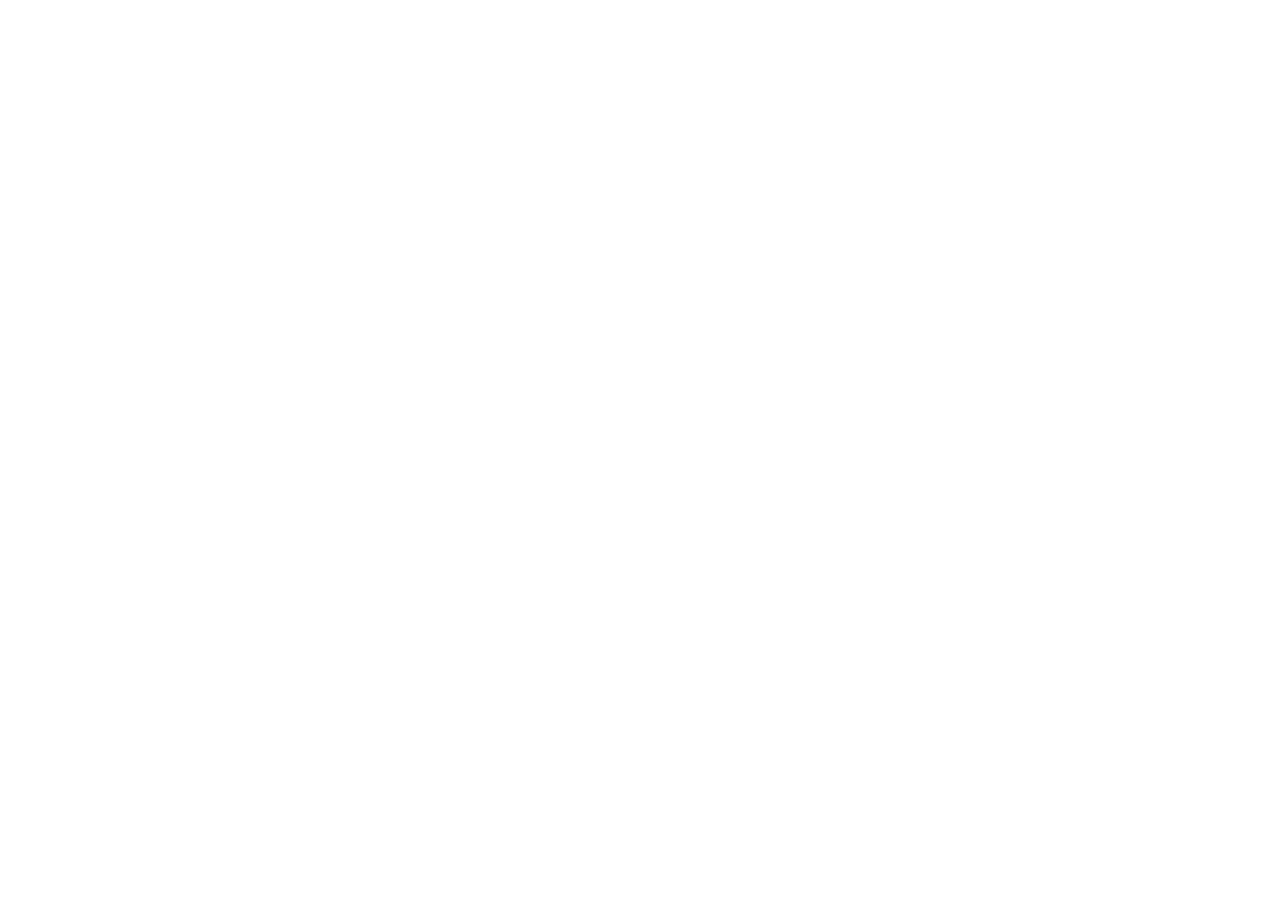
==== PLPP.html @ 1a51c62f "first structure commit" ====
<!DOCTYPE html>
<html lang="en">

<head>
    <meta charset="UTF-8">
    <meta name="viewport" content="width=device-width, initial-scale=1.0">
    <link rel="stylesheet" type="text/css" href="PLPP.css">
    <title>Product Landing Page Project</title>
</head>

<body>

</body>

</html>
---- PLPP.css ----
/*------------*/


/*----------Page should contain at least 1 media query----------*/


/*----------Page should utilize CSS flexbox at least once----------*/


/*------------*/


/*-----Header element-----*/


/*-----Image within header element-----*/


/*-----Must have <nav> element within header element-----*/

#header {}

#header-img {}


/*--this will be the <nav> element--*/


/*--three clickable elements inside the <nav> element each with a nav link class--*/


/*--nav-bar should always be at the top of the viewport-*/

#nav-bar {}


/*--must take you to a different part of the page--*/

.nav-link {}


/*-----add an embedded product video-----*/

#video {}


/*-------------include a form element-------------*/

#form {}


/*--add an input email in the form--*/


/*--email should have placeholder text--*/


/*--email shoul have validation error to confirm email address--*/

#email {}


/*--form element should have a submit input--*/


/*--email should submit to "https://freecodecamp.com/email-submit"--*/

#submit {}
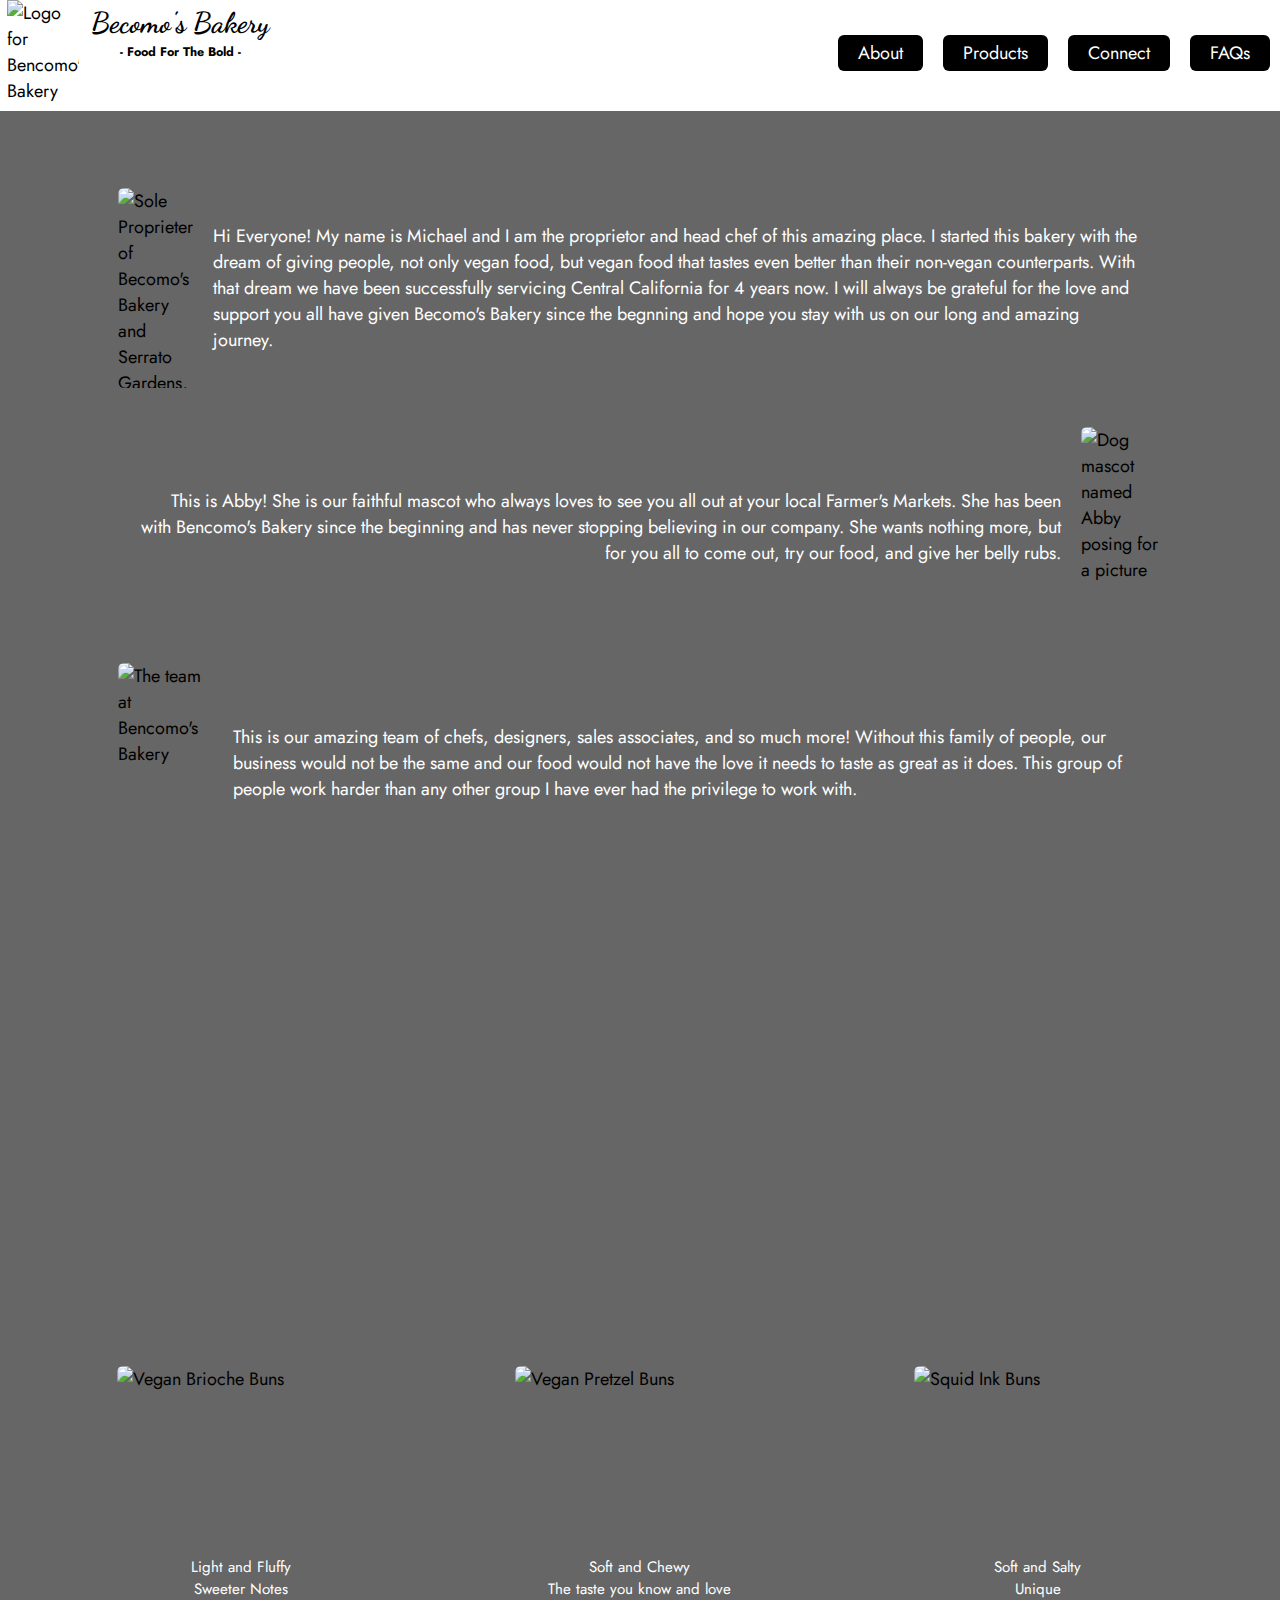
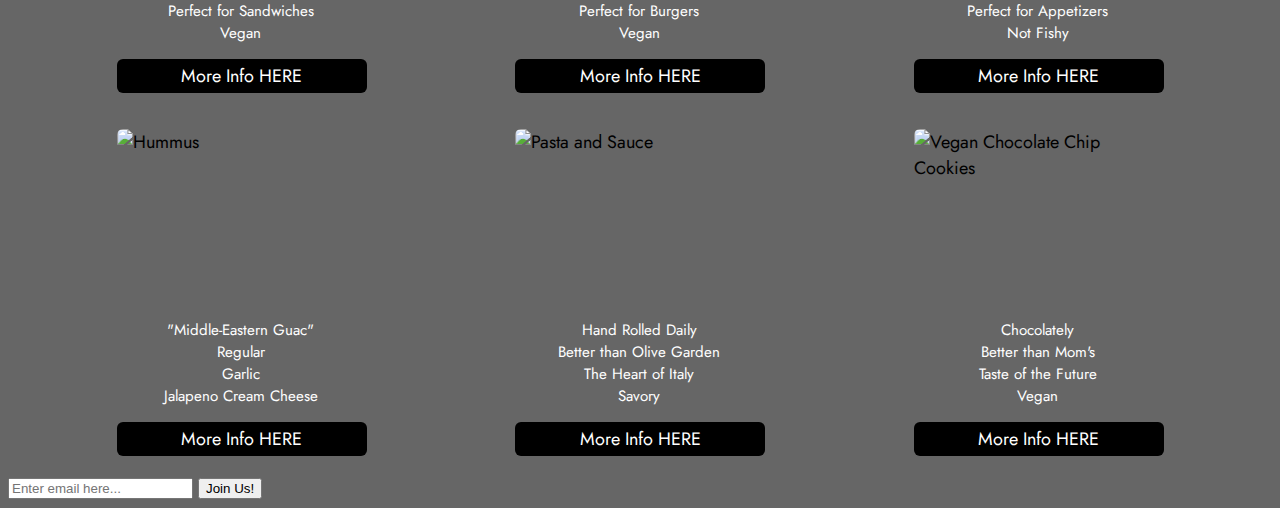
==== commit 5e42a3ec: "Second Commit" ====
--- a/PLPP.html
+++ b/PLPP.html
@@ -5,11 +5,138 @@
     <meta charset="UTF-8">
     <meta name="viewport" content="width=device-width, initial-scale=1.0">
     <link rel="stylesheet" type="text/css" href="PLPP.css">
+    <link href="https://fonts.googleapis.com/css2?family=Jost:ital,wght@1,300&family=Oswald&display=swap" rel="stylesheet">
+    <link href="https://fonts.googleapis.com/css2?family=Dancing+Script:wght@700&display=swap" rel="stylesheet">
     <title>Product Landing Page Project</title>
 </head>
 
 <body>
+    <section id="stick">
+        <header id="header">
+            <img src="https://scontent.fsac1-2.fna.fbcdn.net/v/t1.0-9/92096618_112097993785692_8920336547656499200_o.jpg?_nc_cat=103&_nc_sid=174925&_nc_ohc=zhqX8JEU8gwAX92uoVS&_nc_ht=scontent.fsac1-2.fna&oh=119ed86edd6a5cd0783dd58bc97ccc35&oe=5EE09988" alt="Logo for Bencomo's Bakery"
+                id="header-img">
+            <header id="title">
+                <h1>Becomo's Bakery</h1>
+                <h2>- Food For The Bold -</h2>
+            </header>
+            <nav id="nav-bar">
+                <a href="#about-section" class="nav-link">About</a>
+                <a href=".product-section" class="nav-link">Products</a>
+                <a href="#connect-section" class="nav-link">Connect</a>
+                <a href="#faq-section" class="nav-link">FAQs</a>
+            </nav>
+        </header>
+    </section>
+    <section id="about-section">
+        <figure class="fig">
+            <img src="https://scontent.fsac1-2.fna.fbcdn.net/v/t1.0-9/1374_704344762925475_409883497_n.jpg?_nc_cat=103&_nc_sid=09cbfe&_nc_ohc=3Bnj36j5T14AX88Q55_&_nc_ht=scontent.fsac1-2.fna&oh=62c500e49f7428f97b2de5af62e0561f&oe=5EDFBE5A" alt="Sole Proprieter of Becomo's Bakery and Serrato Gardens, Michael Serrato"
+                class="img-about-1">
+            <p>Hi Everyone! My name is Michael and I am the proprietor and head chef of this amazing place. I started this bakery with the dream of giving people, not only vegan food, but vegan food that tastes even better than their non-vegan counterparts.
+                With that dream we have been successfully servicing Central California for 4 years now. I will always be grateful for the love and support you all have given Becomo's Bakery since the begnning and hope you stay with us on our long and
+                amazing journey.</p>
+        </figure>
+        <figure class="fig">
+            <p class="p">This is Abby! She is our faithful mascot who always loves to see you all out at your local Farmer's Markets. She has been with Bencomo's Bakery since the beginning and has never stopping believing in our company. She wants nothing more, but
+                for you all to come out, try our food, and give her belly rubs.</p>
+            <img src="https://scontent.fsac1-1.fna.fbcdn.net/v/t1.0-9/68321555_356918201641801_2651863463118241792_o.jpg?_nc_cat=106&_nc_sid=a26aad&_nc_ohc=nedoTizbfeMAX-uWi2x&_nc_ht=scontent.fsac1-1.fna&oh=4ce649e9bc05293a74986b01d8395a93&oe=5EE2001E" alt="Dog mascot named Abby posing for a picture"
+                class="img-about-1">
+        </figure>
+        <figure class="fig">
+            <img src="https://scontent.fsac1-2.fna.fbcdn.net/v/t31.0-8/30073529_2166925676667594_3710483674282764113_o.jpg?_nc_cat=105&_nc_sid=730e14&_nc_ohc=cTtpVxPW0G8AX_7t9w5&_nc_ht=scontent.fsac1-2.fna&oh=fe5dc475bcb018c96b7e80dbf251a88a&oe=5EE119D0" alt="The team at Bencomo's Bakery"
+                class="img-about-2">
+            <p>This is our amazing team of chefs, designers, sales associates, and so much more! Without this family of people, our business would not be the same and our food would not have the love it needs to taste as great as it does. This group of people
+                work harder than any other group I have ever had the privilege to work with.</p>
+        </figure>
+        <iframe id="video" width="560" height="315" src="https://www.youtube.com/embed/A5-xM1dtEH8?start=5" frameborder="0" allow="accelerometer; autoplay; encrypted-media; gyroscope; picture-in-picture" allowfullscreen></iframe>
+    </section>
+    <section>
+        <main class="product-section">
+            <figure class="product-figure">
+                <img src="https://scontent.fsac1-2.fna.fbcdn.net/v/t1.0-9/89419276_491252921541661_3425563080887631872_o.jpg?_nc_cat=109&_nc_sid=9267fe&_nc_ohc=AoJYy_Riy7YAX9L3YD_&_nc_ht=scontent.fsac1-2.fna&oh=3de88bd4efed10c4685339731acc3b87&oe=5EE0AE1B" alt="Vegan Brioche Buns"
+                    class="product-img">
+                <ol class="product-ol">
+                    <li>Light and Fluffy</li>
+                    <li>Sweeter Notes</li>
+                    <li>Perfect for Sandwiches</li>
+                    <li>Vegan</li>
+                </ol>
+                <a href="#" target="_blank" class="product-link">More Info HERE</a>
+            </figure>
+            <figure class="product-figure">
+                <img src="https://www.thecuriouschickpea.com/wp-content/uploads/2017/07/pretzel_buns-5-720x540.jpg" alt="Vegan Pretzel Buns" class="product-img">
+                <ol class="product-ol">
+                    <li>Soft and Chewy</li>
+                    <li>The taste you know and love</li>
+                    <li>Perfect for Burgers</li>
+                    <li>Vegan</li>
+                </ol>
+                <a href="#" target="_blank" class="product-link">More Info HERE</a>
+            </figure>
+            <figure class="product-figure">
+                <img src="https://i.pinimg.com/originals/86/46/4e/86464ed24d22c4bfecd6606ced574118.jpg" alt="Squid Ink Buns" class="product-img">
+                <ol class="product-ol">
+                    <li>Soft and Salty</li>
+                    <li>Unique</li>
+                    <li>Perfect for Appetizers</li>
+                    <li>Not Fishy</li>
+                </ol>
+                <a href="#" target="_blank" class="product-link">More Info HERE</a>
+            </figure>
+        </main>
+        <main class="product-section">
+            <figure class="product-figure">
+                <img src="https://sweetpeasandsaffron.com/wp-content/uploads/2018/03/The-BEST-easy-homemade-hummus-3.jpg" alt="Hummus" class="product-img">
+                <ol class="product-ol">
+                    <li>"Middle-Eastern Guac"</li>
+                    <li>Regular</li>
+                    <li>Garlic</li>
+                    <li>Jalapeno Cream Cheese</li>
+                </ol>
+                <a href="#" target="_blank" class="product-link">More Info HERE</a>
+            </figure>
+            <figure class="product-figure">
+                <img src="https://www.jessicagavin.com/wp-content/uploads/2019/08/alfredo-sauce-8-1200.jpg" alt="Pasta and Sauce" class="product-img">
+                <ol class="product-ol">
+                    <li>Hand Rolled Daily</li>
+                    <li>Better than Olive Garden</li>
+                    <li>The Heart of Italy</li>
+                    <li>Savory</li>
+                </ol>
+                <a href="#" target="_blank" class="product-link">More Info HERE</a>
+            </figure>
+            <figure class="product-figure">
+                <img src="https://scontent.fsac1-2.fna.fbcdn.net/v/t1.0-9/89550527_491706814829605_998957174837215232_o.jpg?_nc_cat=103&_nc_sid=a26aad&_nc_ohc=CwjNsndMmoAAX8av3cH&_nc_ht=scontent.fsac1-2.fna&oh=8d25d99489e4da22ece07801860dbf0c&oe=5EDFF317" alt="Vegan Chocolate Chip Cookies"
+                    class="product-img">
+                <ol class="product-ol">
+                    <li>Chocolately</li>
+                    <li>Better than Mom's</li>
+                    <li>Taste of the Future</li>
+                    <li>Vegan</li>
+                </ol>
+                <a href="#" target="_blank" class="product-link">More Info HERE</a>
+            </figure>
+        </main>
+    </section>
+    <section id="connect-section">
+        <form id="form" action="https://freecodecamp.com/email-submit">
+            <input name="email" type="email" id="email" placeholder="Enter email here..." required>
+            <input type="submit" value="Join Us!" id="submit">
+        </form>
+    </section>
+    <section id="faq-section">
 
+    </section>
+    <footer>
+
+    </footer>
 </body>
+<script src="https://cdn.freecodecamp.org/testable-projects-fcc/v1/bundle.js">
+    document.write(
+        '<script src="http://' +
+        (location.host || '${1:localhost}').split(':')[0] +
+        ':${2:35729}/livereload.js?snipver=1"></' +
+        'script>'
+    );
+</script>
 
 </html>--- a/PLPP.css
+++ b/PLPP.css
@@ -1,68 +1,224 @@
-/*------------*/
-
-
-/*----------Page should contain at least 1 media query----------*/
-
-
-/*----------Page should utilize CSS flexbox at least once----------*/
-
-
-/*------------*/
-
-
-/*-----Header element-----*/
-
-
-/*-----Image within header element-----*/
-
-
-/*-----Must have <nav> element within header element-----*/
-
-#header {}
-
-#header-img {}
-
-
-/*--this will be the <nav> element--*/
-
-
-/*--three clickable elements inside the <nav> element each with a nav link class--*/
-
-
-/*--nav-bar should always be at the top of the viewport-*/
-
-#nav-bar {}
-
-
-/*--must take you to a different part of the page--*/
-
-.nav-link {}
-
-
-/*-----add an embedded product video-----*/
-
-#video {}
-
-
-/*-------------include a form element-------------*/
+:root {
+    font-family: Jost, Helvetica, sans-serif;
+    font-size: 18px;
+    background: url(https://images-na.ssl-images-amazon.com/images/I/81a-8O4--5L._SL1331_.jpg);
+    background-size: cover;
+    box-shadow: 6000px 6000px rgba(0, 0, 0, 0.6) inset;
+    background-attachment: fixed;
+    background-position: center;
+}
+
+#stick {
+    position: sticky;
+    top: 0px;
+}
+
+#header {
+    display: flex;
+    flex-direction: row;
+    flex-wrap: wrap;
+    align-items: stretch;
+    justify-content: stretch;
+    background: white;
+    margin: -12px -8px 0px -8px;
+}
+
+#header-img {
+    width: 4rem;
+    height: auto;
+    padding: 0px 12px 7px 7px;
+    /*border: 1px solid black;*/
+}
+
+#title {
+    /*border: 1px solid black;*/
+    line-height: 0.5rem;
+}
+
+h1 {
+    font-family: "dancing script", Jost, Helvetica, sans-serif;
+    font-size: 1.6rem;
+}
+
+h2 {
+    font-family: Jost, Helvetica, sans-serif;
+    font-size: 0.7rem;
+    text-align: center;
+}
+
+#nav-bar {
+    /*border: 1px solid black;*/
+    display: flex;
+    justify-content: flex-end;
+    align-self: center;
+    flex-grow: 2;
+}
+
+.nav-link {
+    background: black;
+    color: white;
+    text-decoration: none;
+    margin: 0px 10px 5px 10px;
+    padding: 5px 20px 5px 20px;
+    border-radius: 6px;
+}
+
+.nav-link:hover {
+    background: white;
+    color: black;
+    cursor: pointer;
+}
+
+#about-section {
+    display: flex;
+    flex-direction: row;
+    flex-wrap: wrap;
+    /*border: 1px solid black;*/
+    /*background: rgba(0, 0, 0, 0.6);*/
+    margin: 0px -20px 0px -20px;
+    padding: 60px 90px 20px 90px;
+}
+
+.fig {
+    /*border: 1px solid black;*/
+    display: flex;
+    align-items: center;
+}
+
+.img-about-1 {
+    width: 200px;
+    height: 200px;
+    border-radius: 6px;
+}
+
+.img-about-2 {
+    width: 250px;
+    height: 200px;
+    border-radius: 6px;
+}
+
+p {
+    color: white;
+    text-align: left;
+    padding: 20px;
+}
+
+.p {
+    text-align: right;
+}
+
+#video {
+    /*border: 1px solid black;*/
+    padding: 16px;
+    margin: 50px auto 50px auto;
+}
+
+.product-section {
+    /*border: 1px solid white;*/
+    display: flex;
+    flex-wrap: nowrap;
+    justify-content: space-evenly;
+}
+
+.product-figure {
+    display: flex;
+    flex-direction: column;
+    /*background: white;
+    border: 2px solid white;*/
+    border-radius: 6px;
+}
+
+.product-img {
+    width: 250px;
+    height: 175px;
+    border-radius: 6px;
+    margin: 0px auto 0px auto;
+}
+
+.product-ol {
+    font-size: 0.84rem;
+    text-align: center;
+    color: white;
+    list-style: none;
+    margin-left: -42px;
+}
+
+.product-link {
+    background: black;
+    color: white;
+    text-decoration: none;
+    text-align: center;
+    border-radius: 6px;
+    padding: 4px 8px 4px 8px;
+}
+
+.product-link:hover {
+    background: white;
+    color: black;
+    cursor: pointer;
+}
+
+@media (max-width: 968px) {
+    .product-section {
+        flex-wrap: wrap;
+    }
+    .product-img {
+        width: 600px;
+        height: 350px;
+    }
+}
+
+@media (max-width: 728px) {
+    #title {
+        flex-grow: 2;
+    }
+    h1 {
+        text-align: center;
+    }
+    #nav-bar {
+        justify-content: space-evenly;
+        background: black;
+    }
+    .nav-link {
+        border-radius: 0px;
+        margin-bottom: 0px;
+    }
+    #about-section {
+        padding: 20px 0px 10px 0px;
+    }
+    .fig {
+        flex-direction: column;
+    }
+    .img-about-1 {
+        order: 1;
+    }
+    p {
+        order: 2;
+        text-align: center;
+        font-size: 1rem;
+        padding: 5px;
+    }
+    #video {
+        margin: 35px auto 35px auto;
+    }
+    .p {
+        text-align: center;
+    }
+    .product-section {
+        flex-wrap: wrap;
+    }
+    .product-img {
+        width: 400px;
+        height: 250px;
+    }
+}
 
 #form {}
 
-
-/*--add an input email in the form--*/
-
-
-/*--email should have placeholder text--*/
-
-
-/*--email shoul have validation error to confirm email address--*/
-
 #email {}
 
-
-/*--form element should have a submit input--*/
-
-
-/*--email should submit to "https://freecodecamp.com/email-submit"--*/
-
-#submit {}+#submit {}
+
+#connect-section {}
+
+#faq-section {}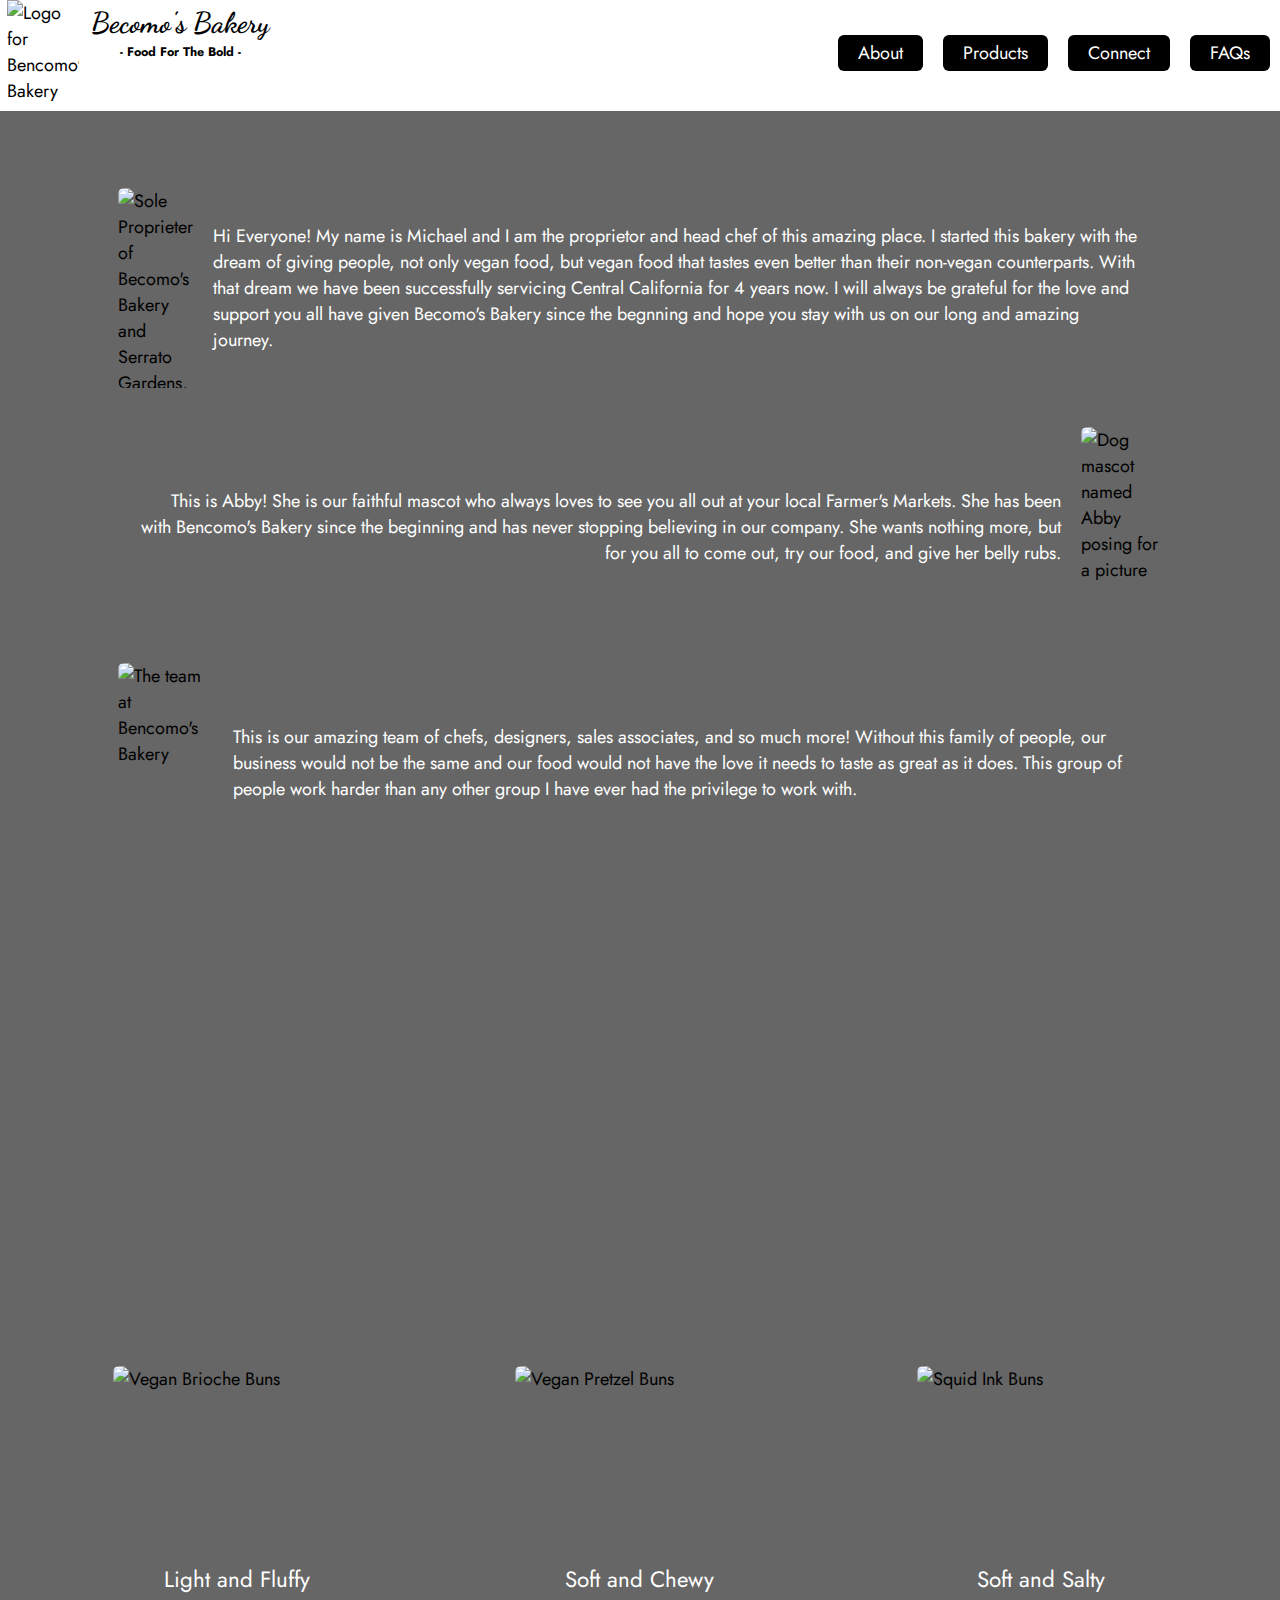
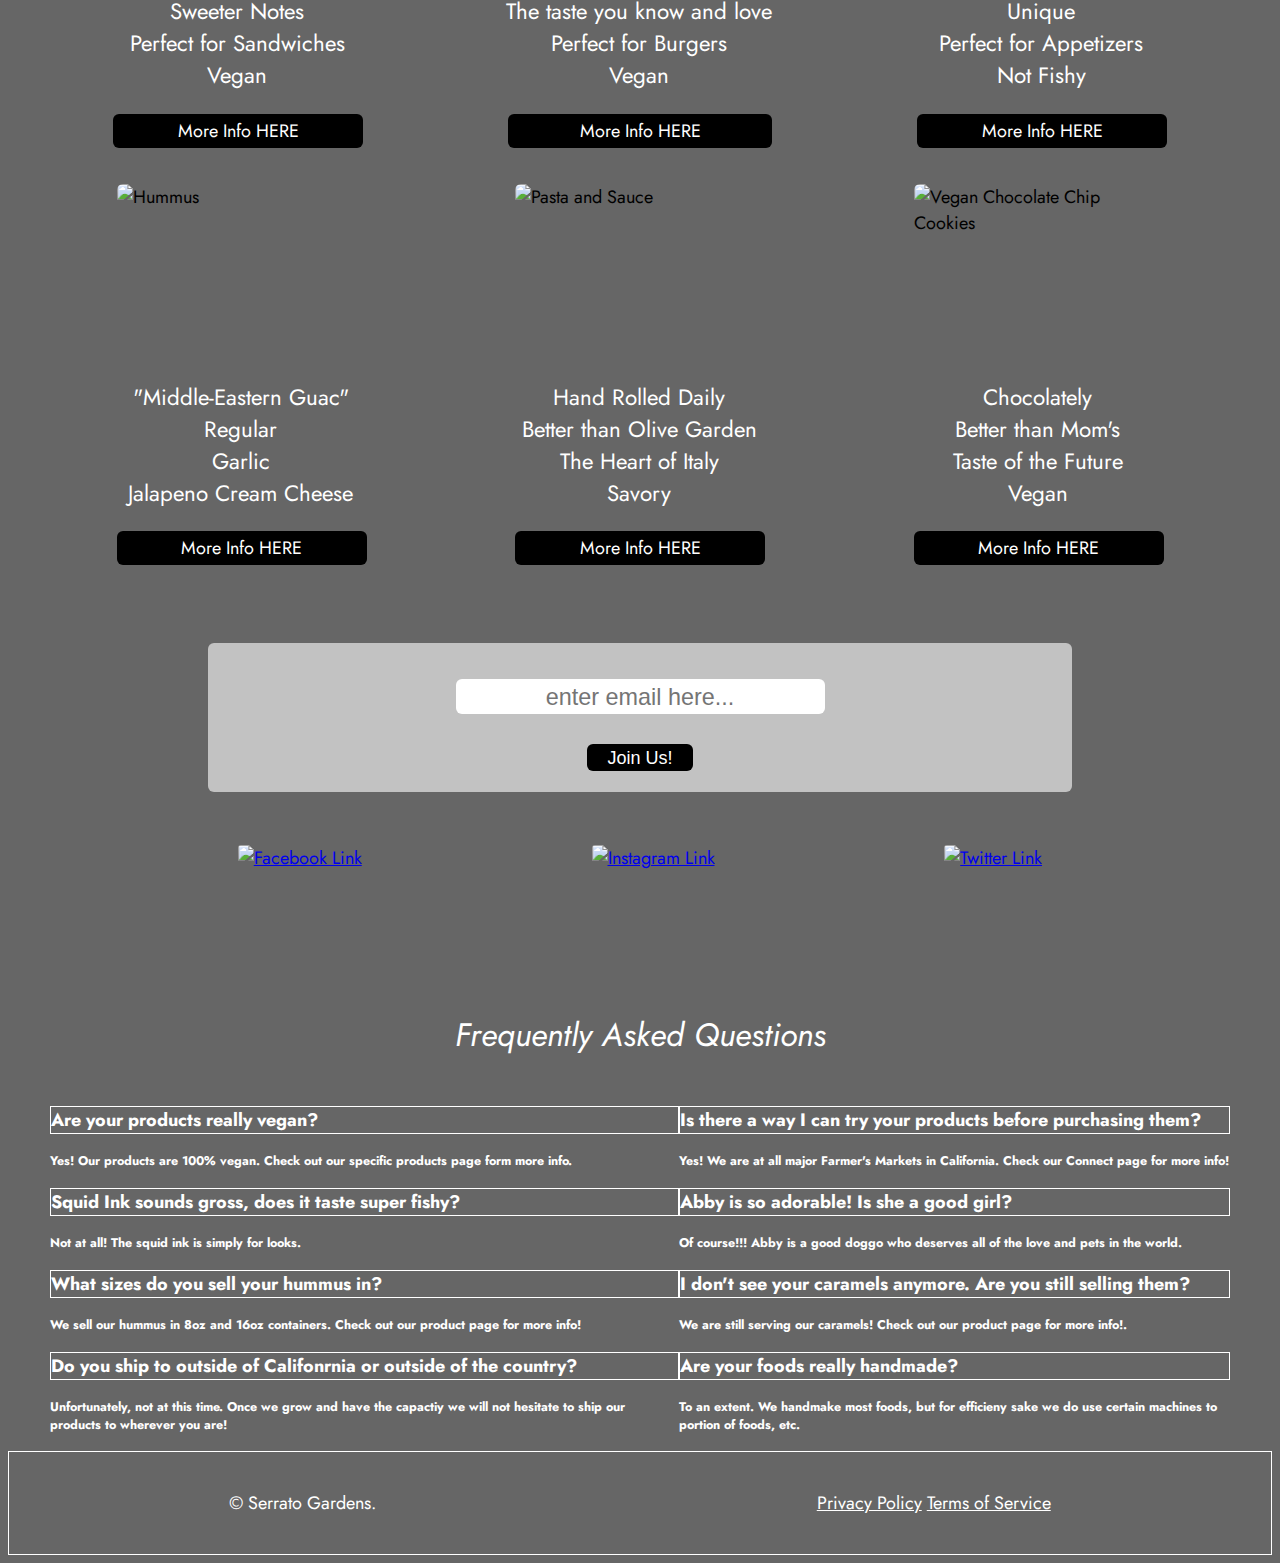
==== commit ed18d30e: "Completed Commit" ====
--- a/PLPP.html
+++ b/PLPP.html
@@ -21,7 +21,7 @@
             </header>
             <nav id="nav-bar">
                 <a href="#about-section" class="nav-link">About</a>
-                <a href=".product-section" class="nav-link">Products</a>
+                <a href="#product-section-1" class="nav-link">Products</a>
                 <a href="#connect-section" class="nav-link">Connect</a>
                 <a href="#faq-section" class="nav-link">FAQs</a>
             </nav>
@@ -50,7 +50,7 @@
         <iframe id="video" width="560" height="315" src="https://www.youtube.com/embed/A5-xM1dtEH8?start=5" frameborder="0" allow="accelerometer; autoplay; encrypted-media; gyroscope; picture-in-picture" allowfullscreen></iframe>
     </section>
     <section>
-        <main class="product-section">
+        <main id="product-section-1">
             <figure class="product-figure">
                 <img src="https://scontent.fsac1-2.fna.fbcdn.net/v/t1.0-9/89419276_491252921541661_3425563080887631872_o.jpg?_nc_cat=109&_nc_sid=9267fe&_nc_ohc=AoJYy_Riy7YAX9L3YD_&_nc_ht=scontent.fsac1-2.fna&oh=3de88bd4efed10c4685339731acc3b87&oe=5EE0AE1B" alt="Vegan Brioche Buns"
                     class="product-img">
@@ -83,7 +83,7 @@
                 <a href="#" target="_blank" class="product-link">More Info HERE</a>
             </figure>
         </main>
-        <main class="product-section">
+        <main class="product-section-2">
             <figure class="product-figure">
                 <img src="https://sweetpeasandsaffron.com/wp-content/uploads/2018/03/The-BEST-easy-homemade-hummus-3.jpg" alt="Hummus" class="product-img">
                 <ol class="product-ol">
@@ -119,15 +119,41 @@
     </section>
     <section id="connect-section">
         <form id="form" action="https://freecodecamp.com/email-submit">
-            <input name="email" type="email" id="email" placeholder="Enter email here..." required>
+            <input name="email" type="email" id="email" placeholder="enter email here..." required>
             <input type="submit" value="Join Us!" id="submit">
         </form>
+        <nav id="social-media">
+            <a href="#" target="_blank"><img src="https://st2.depositphotos.com/1144386/7770/v/450/depositphotos_77705004-stock-illustration-original-square-with-round-corners.jpg" alt="Facebook Link" class="connect-link"></a>
+            <a href="#" target="_blank"><img src="https://cdn.clipart.email/6d138014f3fedfea38f57a45170c8888_instagram-logo-png-e-vetor-download-1159430-png-images-pngio_3500-3499.png" alt="Instagram Link" class="connect-link"></a>
+            <a href="#" target="_blank"><img src="https://cdn.clipart.email/a50807e84418e861c424ba947a210f54_twitter-square-united-way-of-greater-new-bedford_225-225.png" alt="Twitter Link" class="connect-link"></a>
+        </nav>
     </section>
+    <header id="faq-header">Frequently Asked Questions</header>
     <section id="faq-section">
-
+        <section>
+            <h3 class="question">Are your products really vegan?</h3>
+            <h4 class="answer">Yes! Our products are 100% vegan. Check out our specific products page form more info.</h4>
+            <h3 class="question">Squid Ink sounds gross, does it taste super fishy?</h3>
+            <h4 class="answer">Not at all! The squid ink is simply for looks.</h4>
+            <h3 class="question">What sizes do you sell your hummus in?</h3>
+            <h4 class="answer">We sell our hummus in 8oz and 16oz containers. Check out our product page for more info!</h4>
+            <h3 class="question">Do you ship to outside of Califonrnia or outside of the country?</h3>
+            <h4 class="answer">Unfortunately, not at this time. Once we grow and have the capactiy we will not hesitate to ship our products to wherever you are!</h4>
+        </section>
+        <section>
+            <h3 class="question">Is there a way I can try your products before purchasing them?</h3>
+            <h4 class="answer">Yes! We are at all major Farmer's Markets in California. Check our Connect page for more info!</h4>
+            <h3 class="question">Abby is so adorable! Is she a good girl?</h3>
+            <h4 class="answer">Of course!!! Abby is a good doggo who deserves all of the love and pets in the world.</h4>
+            <h3 class="question">I don't see your caramels anymore. Are you still selling them?</h3>
+            <h4 class="answer">We are still serving our caramels! Check out our product page for more info!.</h4>
+            <h3 class="question">Are your foods really handmade?</h3>
+            <h4 class="answer">To an extent. We handmake most foods, but for efficieny sake we do use certain machines to portion of foods, etc.</h4>
+        </section>
     </section>
     <footer>
-
+        <p>&copy; Serrato Gardens.</p>
+        <p><a href="#" class="footer-link">Privacy Policy</a> <a href="#" class="footer-link">Terms of Service</a></p>
     </footer>
 </body>
 <script src="https://cdn.freecodecamp.org/testable-projects-fcc/v1/bundle.js">
--- a/PLPP.css
+++ b/PLPP.css
@@ -27,11 +27,9 @@
     width: 4rem;
     height: auto;
     padding: 0px 12px 7px 7px;
-    /*border: 1px solid black;*/
 }
 
 #title {
-    /*border: 1px solid black;*/
     line-height: 0.5rem;
 }
 
@@ -47,7 +45,6 @@
 }
 
 #nav-bar {
-    /*border: 1px solid black;*/
     display: flex;
     justify-content: flex-end;
     align-self: center;
@@ -73,14 +70,11 @@
     display: flex;
     flex-direction: row;
     flex-wrap: wrap;
-    /*border: 1px solid black;*/
-    /*background: rgba(0, 0, 0, 0.6);*/
     margin: 0px -20px 0px -20px;
     padding: 60px 90px 20px 90px;
 }
 
 .fig {
-    /*border: 1px solid black;*/
     display: flex;
     align-items: center;
 }
@@ -108,23 +102,25 @@
 }
 
 #video {
-    /*border: 1px solid black;*/
     padding: 16px;
     margin: 50px auto 50px auto;
 }
 
-.product-section {
-    /*border: 1px solid white;*/
+#product-section-1 {
     display: flex;
     flex-wrap: nowrap;
     justify-content: space-evenly;
 }
 
+.product-section-2 {
+    display: flex;
+    flex-wrap: nowrap;
+    justify-content: space-evenly;
+}
+
 .product-figure {
     display: flex;
     flex-direction: column;
-    /*background: white;
-    border: 2px solid white;*/
     border-radius: 6px;
 }
 
@@ -136,7 +132,7 @@
 }
 
 .product-ol {
-    font-size: 0.84rem;
+    font-size: 1.24rem;
     text-align: center;
     color: white;
     list-style: none;
@@ -158,13 +154,111 @@
     cursor: pointer;
 }
 
+#connect-section {
+    margin-top: 60px;
+}
+
+#form {
+    background: rgba(255, 255, 255, 0.6);
+    border-radius: 6px;
+    border: 1px solid transparent;
+    margin: 0px 200px 0px 200px;
+}
+
+#email {
+    display: block;
+    border-style: none;
+    border-radius: 6px;
+    text-align: center;
+    padding: 5px 30px 3px 30px;
+    margin: 35px auto 0px auto;
+    font-size: 1.3rem;
+}
+
+#submit {
+    background: black;
+    color: white;
+    border-style: none;
+    font-size: 1rem;
+    border-radius: 6px;
+    display: block;
+    padding: 4px 20px 2px 20px;
+    margin: 30px auto 20px auto;
+}
+
+#submit:hover {
+    background: white;
+    color: black;
+}
+
+#social-media {
+    display: flex;
+    justify-content: space-evenly;
+    margin-top: 25px;
+}
+
+.connect-link {
+    border-radius: 3px;
+    margin-top: 28px;
+    width: 140px;
+    height: 140px;
+}
+
+#faq-section {
+    display: flex;
+    flex-direction: row;
+    justify-content: space-evenly;
+    margin: 0px 42px 0px 42px;
+}
+
+#faq-header {
+    color: white;
+    text-align: center;
+    font-size: 1.8rem;
+    padding: 30px;
+    margin-top: 110px;
+    font-style: italic;
+}
+
+.question {
+    color: white;
+    font-family: Jost, Helvetica, sans-serif;
+    font-size: 1rem;
+    border: 1px solid white;
+}
+
+.answer {
+    color: white;
+    font-size: 0.7rem;
+}
+
+footer {
+    display: flex;
+    justify-content: space-around;
+    border: 1px solid white;
+}
+
+.footer-link {
+    color: white;
+}
+
 @media (max-width: 968px) {
-    .product-section {
+    #product-section-1 {
+        flex-wrap: wrap;
+    }
+    .product-section-2 {
         flex-wrap: wrap;
     }
     .product-img {
-        width: 600px;
-        height: 350px;
+        width: 400px;
+        height: 250px;
+    }
+    #form {
+        margin: 0px 150px 0px 150px;
+    }
+    #faq-section {
+        flex-wrap: wrap;
+        justify-content: left;
     }
 }
 
@@ -204,21 +298,30 @@
     .p {
         text-align: center;
     }
-    .product-section {
+    #product-section-1 {
+        flex-wrap: wrap;
+    }
+    .product-section-2 {
         flex-wrap: wrap;
     }
     .product-img {
         width: 400px;
         height: 250px;
     }
-}
-
-#form {}
-
-#email {}
-
-#submit {}
-
-#connect-section {}
-
-#faq-section {}+    #form {
+        margin: 0px 60px 0px 60px;
+    }
+    #email {
+        padding: 5px 20px 3px 20px;
+        font-size: 1.1rem;
+    }
+    #social-media {
+        flex-wrap: wrap;
+    }
+    .connect-link {
+        border-radius: 3px;
+        margin-top: 25px;
+        width: 120px;
+        height: 120px;
+    }
+}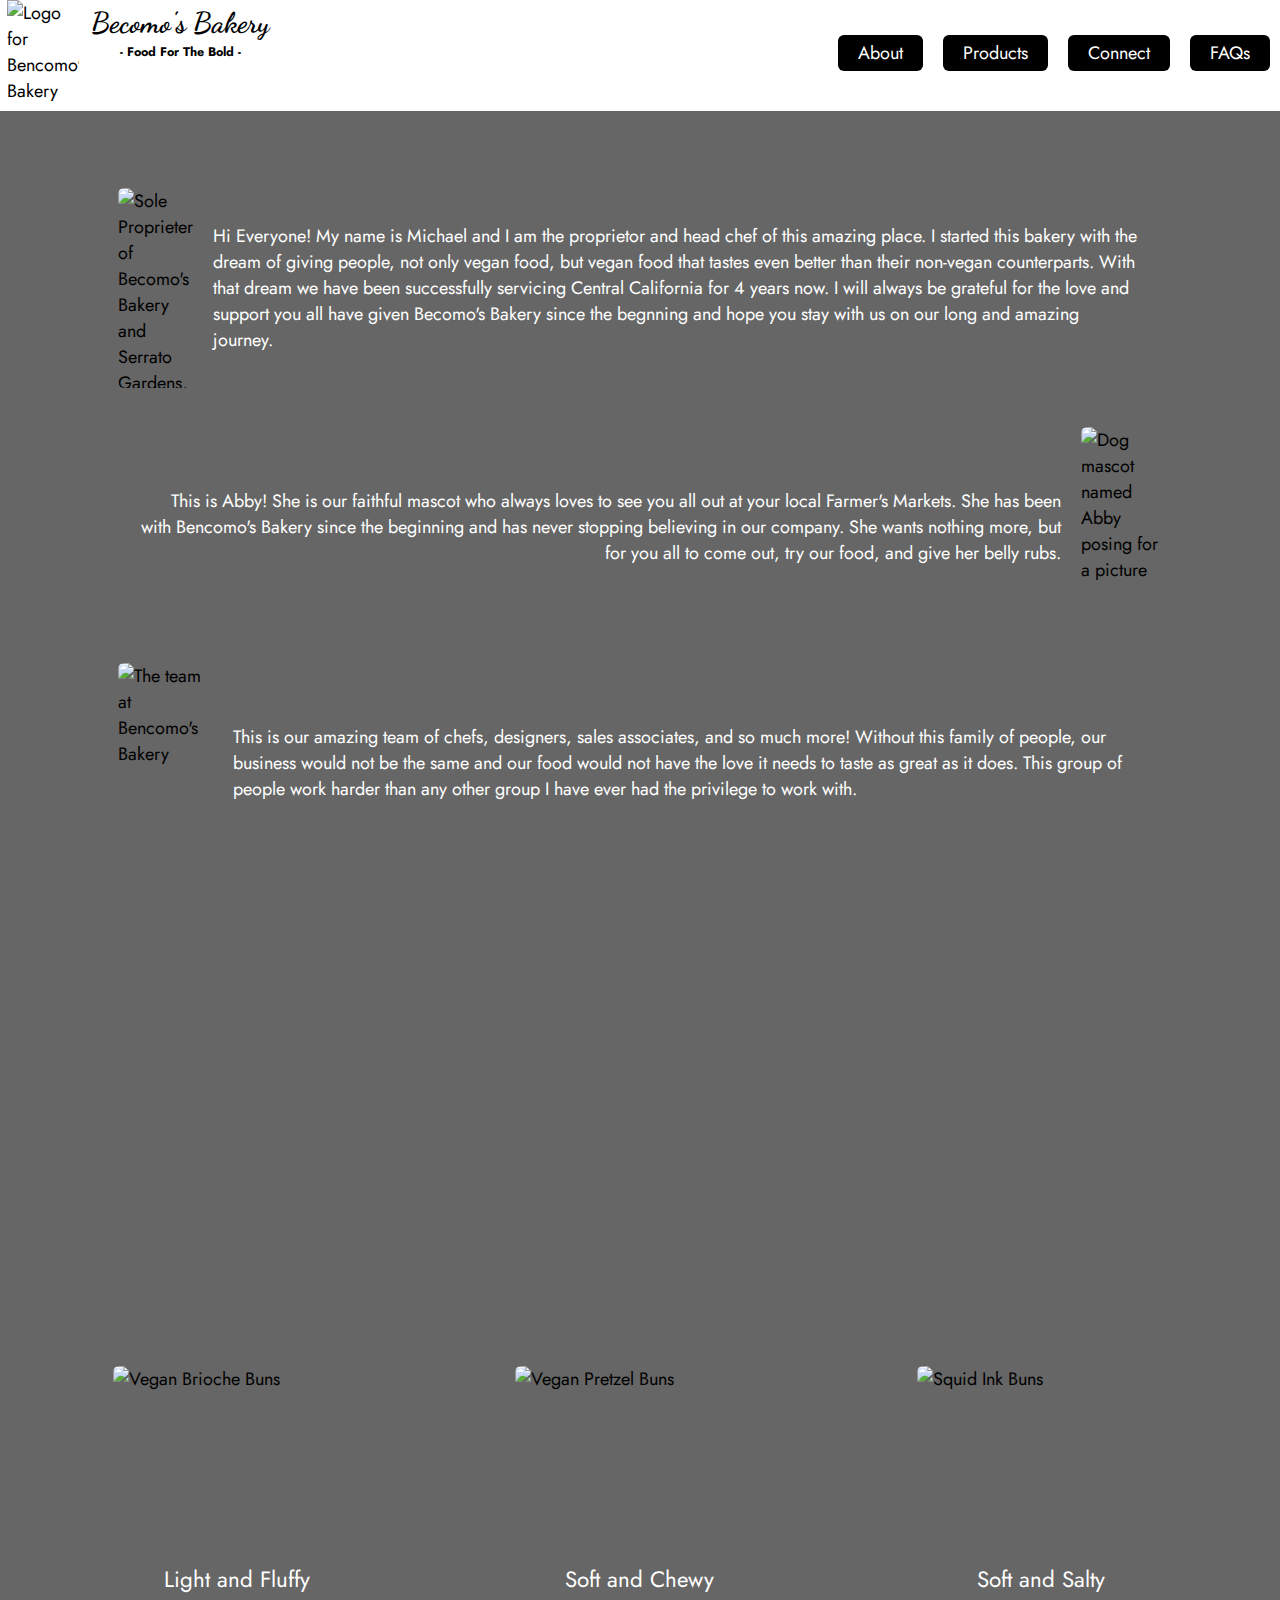
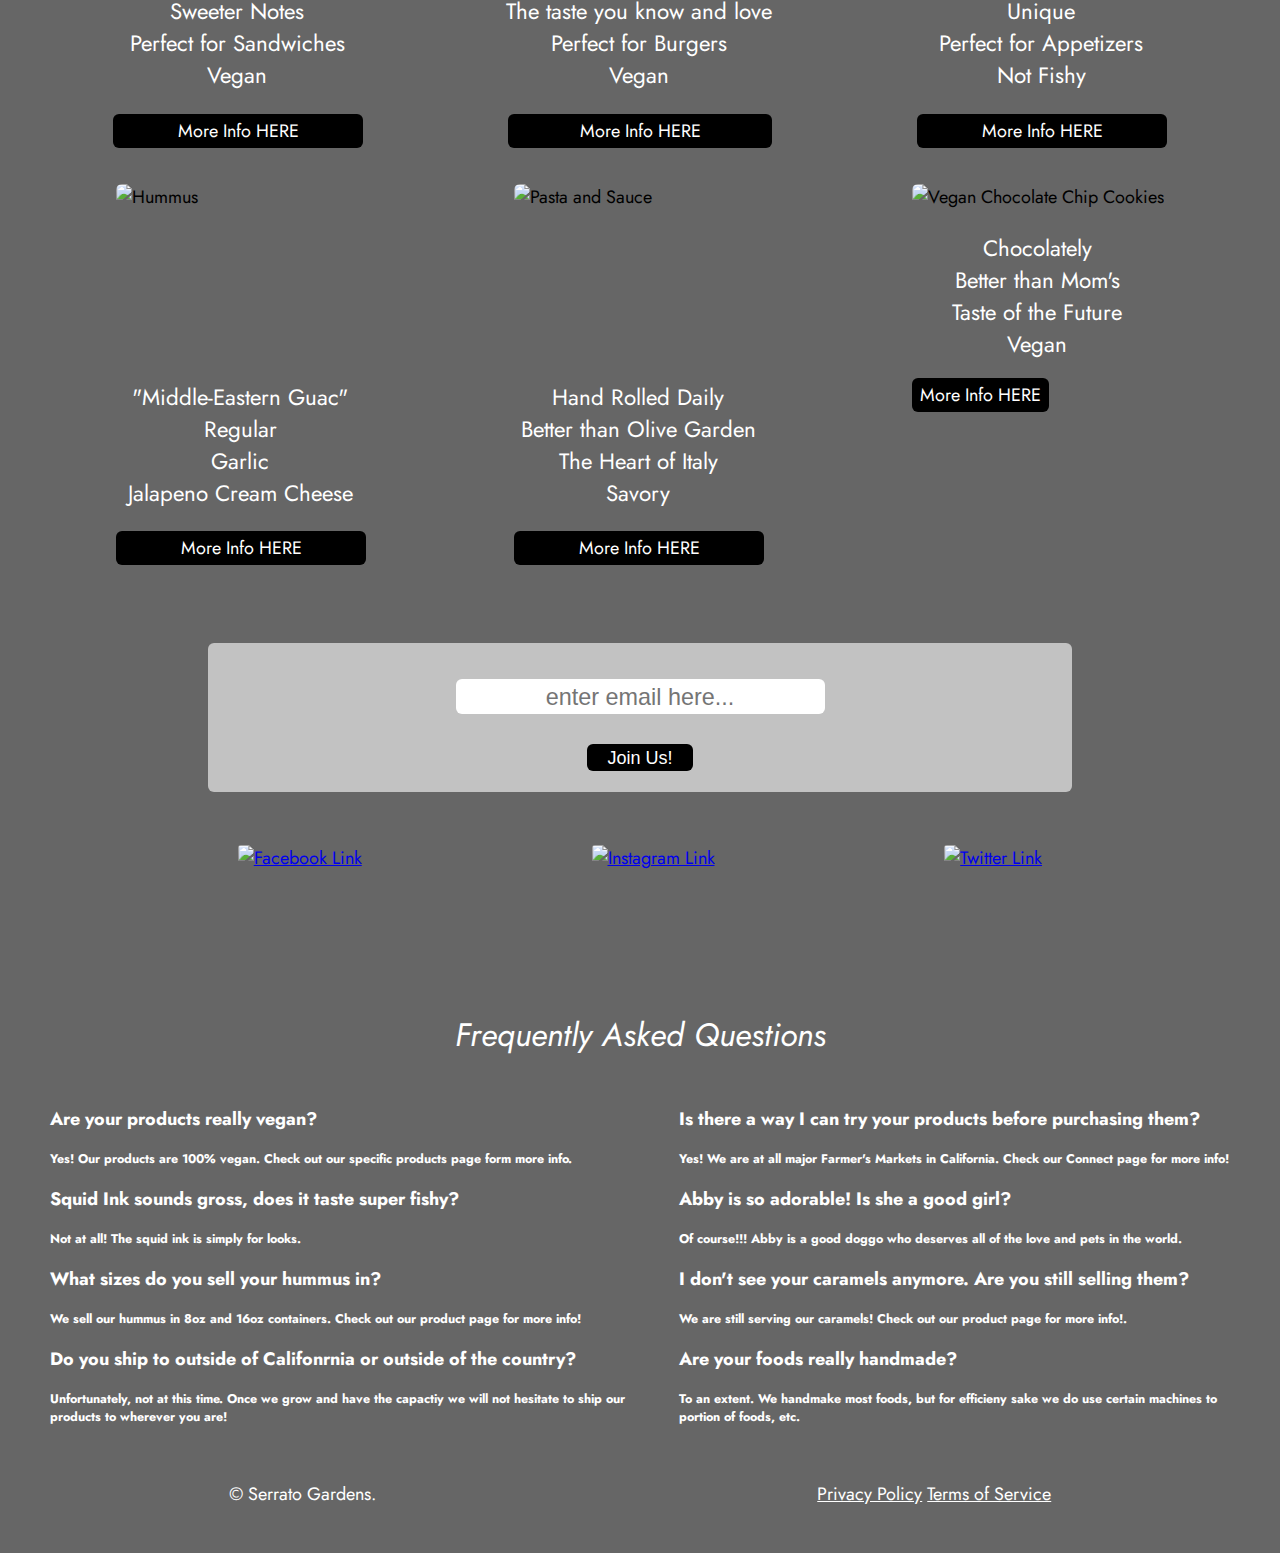
==== commit 73b5db47: "Commited Commit" ====
--- a/PLPP.html
+++ b/PLPP.html
@@ -21,7 +21,7 @@
             </header>
             <nav id="nav-bar">
                 <a href="#about-section" class="nav-link">About</a>
-                <a href="#product-section-1" class="nav-link">Products</a>
+                <a href="#product-section" class="nav-link">Products</a>
                 <a href="#connect-section" class="nav-link">Connect</a>
                 <a href="#faq-section" class="nav-link">FAQs</a>
             </nav>
@@ -50,7 +50,7 @@
         <iframe id="video" width="560" height="315" src="https://www.youtube.com/embed/A5-xM1dtEH8?start=5" frameborder="0" allow="accelerometer; autoplay; encrypted-media; gyroscope; picture-in-picture" allowfullscreen></iframe>
     </section>
     <section>
-        <main id="product-section-1">
+        <main id="product-section">
             <figure class="product-figure">
                 <img src="https://scontent.fsac1-2.fna.fbcdn.net/v/t1.0-9/89419276_491252921541661_3425563080887631872_o.jpg?_nc_cat=109&_nc_sid=9267fe&_nc_ohc=AoJYy_Riy7YAX9L3YD_&_nc_ht=scontent.fsac1-2.fna&oh=3de88bd4efed10c4685339731acc3b87&oe=5EE0AE1B" alt="Vegan Brioche Buns"
                     class="product-img">
@@ -104,7 +104,7 @@
                 </ol>
                 <a href="#" target="_blank" class="product-link">More Info HERE</a>
             </figure>
-            <figure class="product-figure">
+            <figure class="product-figure-2">
                 <img src="https://scontent.fsac1-2.fna.fbcdn.net/v/t1.0-9/89550527_491706814829605_998957174837215232_o.jpg?_nc_cat=103&_nc_sid=a26aad&_nc_ohc=CwjNsndMmoAAX8av3cH&_nc_ht=scontent.fsac1-2.fna&oh=8d25d99489e4da22ece07801860dbf0c&oe=5EDFF317" alt="Vegan Chocolate Chip Cookies"
                     class="product-img">
                 <ol class="product-ol">
--- a/PLPP.css
+++ b/PLPP.css
@@ -106,7 +106,7 @@
     margin: 50px auto 50px auto;
 }
 
-#product-section-1 {
+#product-section {
     display: flex;
     flex-wrap: nowrap;
     justify-content: space-evenly;
@@ -224,7 +224,6 @@
     color: white;
     font-family: Jost, Helvetica, sans-serif;
     font-size: 1rem;
-    border: 1px solid white;
 }
 
 .answer {
@@ -235,7 +234,6 @@
 footer {
     display: flex;
     justify-content: space-around;
-    border: 1px solid white;
 }
 
 .footer-link {
